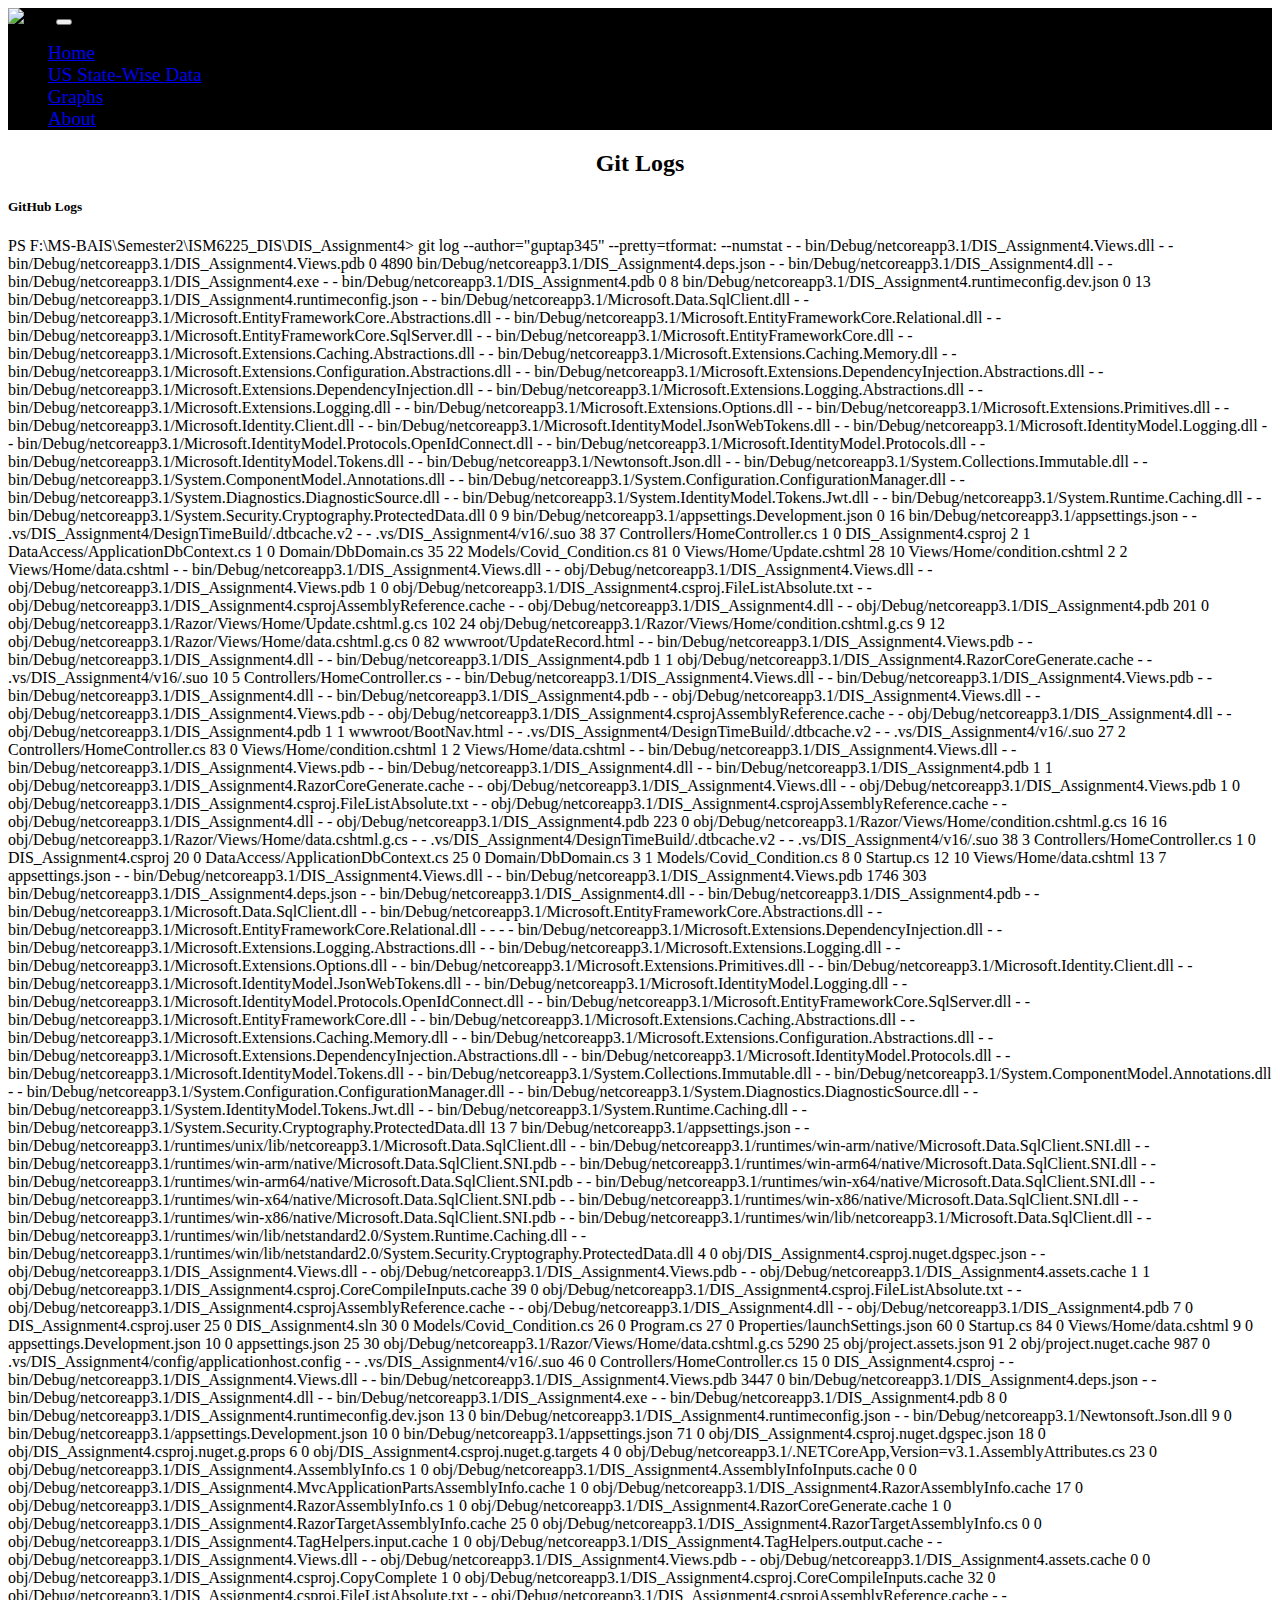
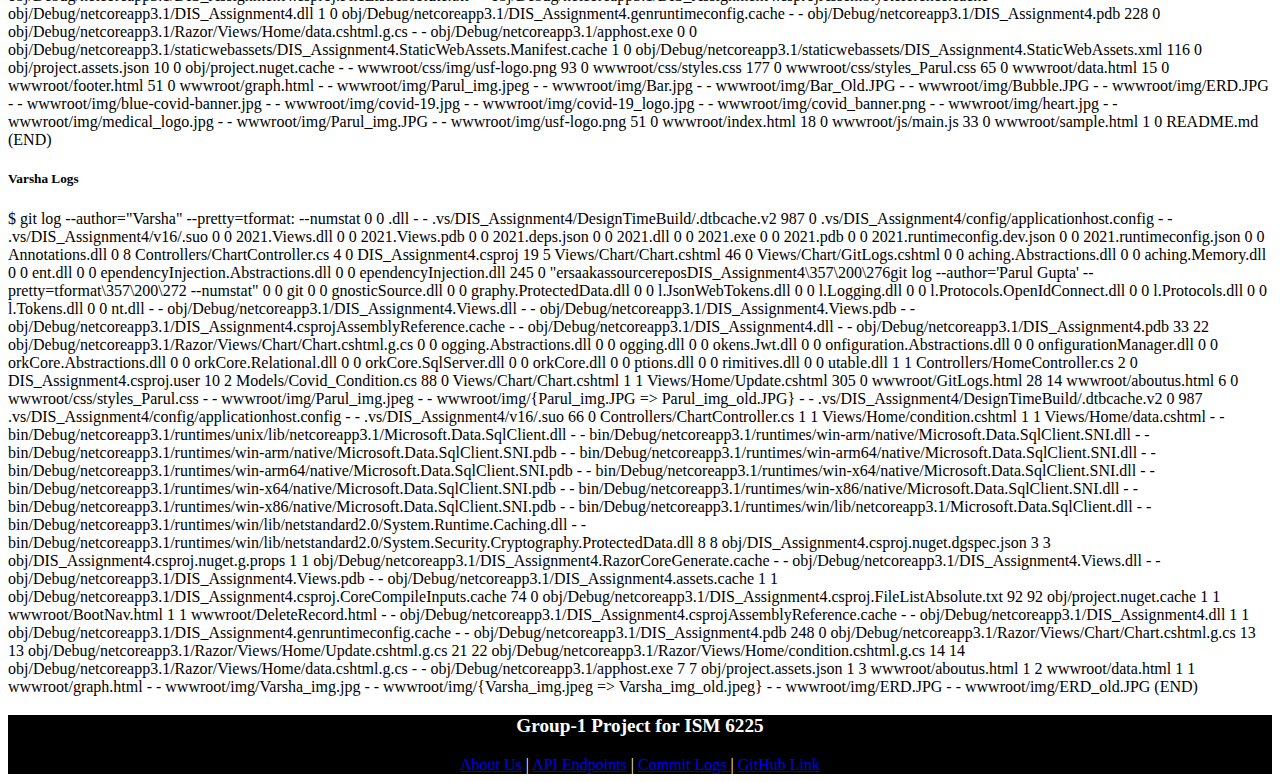
==== wwwroot/GitLogs.html @ 2586ec0b "Add project files." ====
<!DOCTYPE html>
<html lang="en">
<head>
    <meta charset="UTF-8">
    <meta http-equiv="X-UA-Compatible" content="IE=edge">
    <meta name="viewport" content="width=device-width, initial-scale=1.0">
    <title>Git Logs</title>
    <link rel="shortcut icon" type="image/png" href="img/covid-19_logo.jpg">
    <link rel="stylesheet" type="text/css" href="css/styles.css">
    <script src="https://ajax.googleapis.com/ajax/libs/jquery/3.5.1/jquery.min.js"></script>
    <!-- Bootstrap CSS -->
    <link href="https://cdn.jsdelivr.net/npm/bootstrap@5.0.0-beta2/dist/css/bootstrap.min.css" rel="stylesheet" integrity="sha384-BmbxuPwQa2lc/FVzBcNJ7UAyJxM6wuqIj61tLrc4wSX0szH/Ev+nYRRuWlolflfl" crossorigin="anonymous">
    <script>
    $(function () {
            $("#nav-bar").load("BootNav.html");
            // $("#includedCarousel").load("carousel.html");
            $("#footer").load("footer.html");
        });</script>
</head>

<body>
    <!-- Nav Bar -->
    <div id="nav-bar"></div>
    <!--  -->

    <h2 style="color:  black;" class="center m-3">Git Logs</h2>
    <div class="container">
        <div class="row">
            <div class="col mr-4">
                <div class="card h-100">
                    <div class="card-body">
                        <h5 class="card-title">GitHub Logs</h5>
                        <p class="card-text">
                            PS F:\MS-BAIS\Semester2\ISM6225_DIS\DIS_Assignment4> git log --author="guptap345"
                            --pretty=tformat: --numstat

                            -       -       bin/Debug/netcoreapp3.1/DIS_Assignment4.Views.dll
                            -       -       bin/Debug/netcoreapp3.1/DIS_Assignment4.Views.pdb
                            0       4890    bin/Debug/netcoreapp3.1/DIS_Assignment4.deps.json
                            -       -       bin/Debug/netcoreapp3.1/DIS_Assignment4.dll
                            -       -       bin/Debug/netcoreapp3.1/DIS_Assignment4.exe
                            -       -       bin/Debug/netcoreapp3.1/DIS_Assignment4.pdb
                            0       8       bin/Debug/netcoreapp3.1/DIS_Assignment4.runtimeconfig.dev.json
                            0       13      bin/Debug/netcoreapp3.1/DIS_Assignment4.runtimeconfig.json
                            -       -       bin/Debug/netcoreapp3.1/Microsoft.Data.SqlClient.dll
                            -       -       bin/Debug/netcoreapp3.1/Microsoft.EntityFrameworkCore.Abstractions.dll
                            -       -       bin/Debug/netcoreapp3.1/Microsoft.EntityFrameworkCore.Relational.dll
                            -       -       bin/Debug/netcoreapp3.1/Microsoft.EntityFrameworkCore.SqlServer.dll
                            -       -       bin/Debug/netcoreapp3.1/Microsoft.EntityFrameworkCore.dll
                            -       -       bin/Debug/netcoreapp3.1/Microsoft.Extensions.Caching.Abstractions.dll
                            -       -       bin/Debug/netcoreapp3.1/Microsoft.Extensions.Caching.Memory.dll
                            -       -       bin/Debug/netcoreapp3.1/Microsoft.Extensions.Configuration.Abstractions.dll
                            -       -       bin/Debug/netcoreapp3.1/Microsoft.Extensions.DependencyInjection.Abstractions.dll
                            -       -       bin/Debug/netcoreapp3.1/Microsoft.Extensions.DependencyInjection.dll
                            -       -       bin/Debug/netcoreapp3.1/Microsoft.Extensions.Logging.Abstractions.dll
                            -       -       bin/Debug/netcoreapp3.1/Microsoft.Extensions.Logging.dll
                            -       -       bin/Debug/netcoreapp3.1/Microsoft.Extensions.Options.dll
                            -       -       bin/Debug/netcoreapp3.1/Microsoft.Extensions.Primitives.dll
                            -       -       bin/Debug/netcoreapp3.1/Microsoft.Identity.Client.dll
                            -       -       bin/Debug/netcoreapp3.1/Microsoft.IdentityModel.JsonWebTokens.dll
                            -       -       bin/Debug/netcoreapp3.1/Microsoft.IdentityModel.Logging.dll
                            -       -       bin/Debug/netcoreapp3.1/Microsoft.IdentityModel.Protocols.OpenIdConnect.dll
                            -       -       bin/Debug/netcoreapp3.1/Microsoft.IdentityModel.Protocols.dll
                            -       -       bin/Debug/netcoreapp3.1/Microsoft.IdentityModel.Tokens.dll
                            -       -       bin/Debug/netcoreapp3.1/Newtonsoft.Json.dll
                            -       -       bin/Debug/netcoreapp3.1/System.Collections.Immutable.dll
                            -       -       bin/Debug/netcoreapp3.1/System.ComponentModel.Annotations.dll
                            -       -       bin/Debug/netcoreapp3.1/System.Configuration.ConfigurationManager.dll
                            -       -       bin/Debug/netcoreapp3.1/System.Diagnostics.DiagnosticSource.dll
                            -       -       bin/Debug/netcoreapp3.1/System.IdentityModel.Tokens.Jwt.dll
                            -       -       bin/Debug/netcoreapp3.1/System.Runtime.Caching.dll
                            -       -       bin/Debug/netcoreapp3.1/System.Security.Cryptography.ProtectedData.dll
                            0       9       bin/Debug/netcoreapp3.1/appsettings.Development.json
                            0       16      bin/Debug/netcoreapp3.1/appsettings.json
                            -       -       .vs/DIS_Assignment4/DesignTimeBuild/.dtbcache.v2
                            -       -       .vs/DIS_Assignment4/v16/.suo
                            38      37      Controllers/HomeController.cs
                            1       0       DIS_Assignment4.csproj
                            2       1       DataAccess/ApplicationDbContext.cs
                            1       0       Domain/DbDomain.cs
                            35      22      Models/Covid_Condition.cs
                            81      0       Views/Home/Update.cshtml
                            28      10      Views/Home/condition.cshtml
                            2       2       Views/Home/data.cshtml
                            -       -       bin/Debug/netcoreapp3.1/DIS_Assignment4.Views.dll
                            -       -       obj/Debug/netcoreapp3.1/DIS_Assignment4.Views.dll
                            -       -       obj/Debug/netcoreapp3.1/DIS_Assignment4.Views.pdb
                            1       0       obj/Debug/netcoreapp3.1/DIS_Assignment4.csproj.FileListAbsolute.txt
                            -       -       obj/Debug/netcoreapp3.1/DIS_Assignment4.csprojAssemblyReference.cache
                            -       -       obj/Debug/netcoreapp3.1/DIS_Assignment4.dll
                            -       -       obj/Debug/netcoreapp3.1/DIS_Assignment4.pdb
                            201     0       obj/Debug/netcoreapp3.1/Razor/Views/Home/Update.cshtml.g.cs
                            102     24      obj/Debug/netcoreapp3.1/Razor/Views/Home/condition.cshtml.g.cs
                            9       12      obj/Debug/netcoreapp3.1/Razor/Views/Home/data.cshtml.g.cs
                            0       82      wwwroot/UpdateRecord.html
                            -       -       bin/Debug/netcoreapp3.1/DIS_Assignment4.Views.pdb
                            -       -       bin/Debug/netcoreapp3.1/DIS_Assignment4.dll
                            -       -       bin/Debug/netcoreapp3.1/DIS_Assignment4.pdb
                            1       1       obj/Debug/netcoreapp3.1/DIS_Assignment4.RazorCoreGenerate.cache
                            -       -       .vs/DIS_Assignment4/v16/.suo
                            10      5       Controllers/HomeController.cs
                            -       -       bin/Debug/netcoreapp3.1/DIS_Assignment4.Views.dll
                            -       -       bin/Debug/netcoreapp3.1/DIS_Assignment4.Views.pdb
                            -       -       bin/Debug/netcoreapp3.1/DIS_Assignment4.dll
                            -       -       bin/Debug/netcoreapp3.1/DIS_Assignment4.pdb
                            -       -       obj/Debug/netcoreapp3.1/DIS_Assignment4.Views.dll
                            -       -       obj/Debug/netcoreapp3.1/DIS_Assignment4.Views.pdb
                            -       -       obj/Debug/netcoreapp3.1/DIS_Assignment4.csprojAssemblyReference.cache
                            -       -       obj/Debug/netcoreapp3.1/DIS_Assignment4.dll
                            -       -       obj/Debug/netcoreapp3.1/DIS_Assignment4.pdb
                            1       1       wwwroot/BootNav.html
                            -       -       .vs/DIS_Assignment4/DesignTimeBuild/.dtbcache.v2
                            -       -       .vs/DIS_Assignment4/v16/.suo
                            27      2       Controllers/HomeController.cs
                            83      0       Views/Home/condition.cshtml
                            1       2       Views/Home/data.cshtml
                            -       -       bin/Debug/netcoreapp3.1/DIS_Assignment4.Views.dll
                            -       -       bin/Debug/netcoreapp3.1/DIS_Assignment4.Views.pdb
                            -       -       bin/Debug/netcoreapp3.1/DIS_Assignment4.dll
                            -       -       bin/Debug/netcoreapp3.1/DIS_Assignment4.pdb
                            1       1       obj/Debug/netcoreapp3.1/DIS_Assignment4.RazorCoreGenerate.cache
                            -       -       obj/Debug/netcoreapp3.1/DIS_Assignment4.Views.dll
                            -       -       obj/Debug/netcoreapp3.1/DIS_Assignment4.Views.pdb
                            1       0       obj/Debug/netcoreapp3.1/DIS_Assignment4.csproj.FileListAbsolute.txt
                            -       -       obj/Debug/netcoreapp3.1/DIS_Assignment4.csprojAssemblyReference.cache
                            -       -       obj/Debug/netcoreapp3.1/DIS_Assignment4.dll
                            -       -       obj/Debug/netcoreapp3.1/DIS_Assignment4.pdb
                            223     0       obj/Debug/netcoreapp3.1/Razor/Views/Home/condition.cshtml.g.cs
                            16      16      obj/Debug/netcoreapp3.1/Razor/Views/Home/data.cshtml.g.cs
                            -       -       .vs/DIS_Assignment4/DesignTimeBuild/.dtbcache.v2
                            -       -       .vs/DIS_Assignment4/v16/.suo
                            38      3       Controllers/HomeController.cs
                            1       0       DIS_Assignment4.csproj
                            20      0       DataAccess/ApplicationDbContext.cs
                            25      0       Domain/DbDomain.cs
                            3       1       Models/Covid_Condition.cs
                            8       0       Startup.cs
                            12      10      Views/Home/data.cshtml
                            13      7       appsettings.json
                            -       -       bin/Debug/netcoreapp3.1/DIS_Assignment4.Views.dll
                            -       -       bin/Debug/netcoreapp3.1/DIS_Assignment4.Views.pdb
                            1746    303     bin/Debug/netcoreapp3.1/DIS_Assignment4.deps.json
                            -       -       bin/Debug/netcoreapp3.1/DIS_Assignment4.dll
                            -       -       bin/Debug/netcoreapp3.1/DIS_Assignment4.pdb
                            -       -       bin/Debug/netcoreapp3.1/Microsoft.Data.SqlClient.dll
                            -       -       bin/Debug/netcoreapp3.1/Microsoft.EntityFrameworkCore.Abstractions.dll
                            -       -       bin/Debug/netcoreapp3.1/Microsoft.EntityFrameworkCore.Relational.dll
                            -       -
                            -       -       bin/Debug/netcoreapp3.1/Microsoft.Extensions.DependencyInjection.dll
                            -       -       bin/Debug/netcoreapp3.1/Microsoft.Extensions.Logging.Abstractions.dll
                            -       -       bin/Debug/netcoreapp3.1/Microsoft.Extensions.Logging.dll
                            -       -       bin/Debug/netcoreapp3.1/Microsoft.Extensions.Options.dll
                            -       -       bin/Debug/netcoreapp3.1/Microsoft.Extensions.Primitives.dll
                            -       -       bin/Debug/netcoreapp3.1/Microsoft.Identity.Client.dll
                            -       -       bin/Debug/netcoreapp3.1/Microsoft.IdentityModel.JsonWebTokens.dll
                            -       -       bin/Debug/netcoreapp3.1/Microsoft.IdentityModel.Logging.dll
                            -       -       bin/Debug/netcoreapp3.1/Microsoft.IdentityModel.Protocols.OpenIdConnect.dll
                            -       -       bin/Debug/netcoreapp3.1/Microsoft.EntityFrameworkCore.SqlServer.dll
                            -       -       bin/Debug/netcoreapp3.1/Microsoft.EntityFrameworkCore.dll
                            -       -       bin/Debug/netcoreapp3.1/Microsoft.Extensions.Caching.Abstractions.dll
                            -       -       bin/Debug/netcoreapp3.1/Microsoft.Extensions.Caching.Memory.dll
                            -       -       bin/Debug/netcoreapp3.1/Microsoft.Extensions.Configuration.Abstractions.dll
                            -       -       bin/Debug/netcoreapp3.1/Microsoft.Extensions.DependencyInjection.Abstractions.dll
                            -       -       bin/Debug/netcoreapp3.1/Microsoft.IdentityModel.Protocols.dll
                            -       -       bin/Debug/netcoreapp3.1/Microsoft.IdentityModel.Tokens.dll
                            -       -       bin/Debug/netcoreapp3.1/System.Collections.Immutable.dll
                            -       -       bin/Debug/netcoreapp3.1/System.ComponentModel.Annotations.dll
                            -       -       bin/Debug/netcoreapp3.1/System.Configuration.ConfigurationManager.dll
                            -       -       bin/Debug/netcoreapp3.1/System.Diagnostics.DiagnosticSource.dll
                            -       -       bin/Debug/netcoreapp3.1/System.IdentityModel.Tokens.Jwt.dll
                            -       -       bin/Debug/netcoreapp3.1/System.Runtime.Caching.dll
                            -       -       bin/Debug/netcoreapp3.1/System.Security.Cryptography.ProtectedData.dll
                            13      7       bin/Debug/netcoreapp3.1/appsettings.json
                            -       -       bin/Debug/netcoreapp3.1/runtimes/unix/lib/netcoreapp3.1/Microsoft.Data.SqlClient.dll
                            -       -       bin/Debug/netcoreapp3.1/runtimes/win-arm/native/Microsoft.Data.SqlClient.SNI.dll
                            -       -       bin/Debug/netcoreapp3.1/runtimes/win-arm/native/Microsoft.Data.SqlClient.SNI.pdb
                            -       -       bin/Debug/netcoreapp3.1/runtimes/win-arm64/native/Microsoft.Data.SqlClient.SNI.dll
                            -       -       bin/Debug/netcoreapp3.1/runtimes/win-arm64/native/Microsoft.Data.SqlClient.SNI.pdb
                            -       -       bin/Debug/netcoreapp3.1/runtimes/win-x64/native/Microsoft.Data.SqlClient.SNI.dll
                            -       -       bin/Debug/netcoreapp3.1/runtimes/win-x64/native/Microsoft.Data.SqlClient.SNI.pdb
                            -       -       bin/Debug/netcoreapp3.1/runtimes/win-x86/native/Microsoft.Data.SqlClient.SNI.dll
                            -       -       bin/Debug/netcoreapp3.1/runtimes/win-x86/native/Microsoft.Data.SqlClient.SNI.pdb
                            -       -       bin/Debug/netcoreapp3.1/runtimes/win/lib/netcoreapp3.1/Microsoft.Data.SqlClient.dll
                            -       -       bin/Debug/netcoreapp3.1/runtimes/win/lib/netstandard2.0/System.Runtime.Caching.dll
                            -       -       bin/Debug/netcoreapp3.1/runtimes/win/lib/netstandard2.0/System.Security.Cryptography.ProtectedData.dll
                            4       0       obj/DIS_Assignment4.csproj.nuget.dgspec.json
                            -       -       obj/Debug/netcoreapp3.1/DIS_Assignment4.Views.dll
                            -       -       obj/Debug/netcoreapp3.1/DIS_Assignment4.Views.pdb
                            -       -       obj/Debug/netcoreapp3.1/DIS_Assignment4.assets.cache
                            1       1       obj/Debug/netcoreapp3.1/DIS_Assignment4.csproj.CoreCompileInputs.cache
                            39      0       obj/Debug/netcoreapp3.1/DIS_Assignment4.csproj.FileListAbsolute.txt
                            -       -       obj/Debug/netcoreapp3.1/DIS_Assignment4.csprojAssemblyReference.cache
                            -       -       obj/Debug/netcoreapp3.1/DIS_Assignment4.dll
                            -       -       obj/Debug/netcoreapp3.1/DIS_Assignment4.pdb
                            7       0       DIS_Assignment4.csproj.user
                            25      0       DIS_Assignment4.sln
                            30      0       Models/Covid_Condition.cs
                            26      0       Program.cs
                            27      0       Properties/launchSettings.json
                            60      0       Startup.cs
                            84      0       Views/Home/data.cshtml
                            9       0       appsettings.Development.json
                            10      0       appsettings.json
                            25      30      obj/Debug/netcoreapp3.1/Razor/Views/Home/data.cshtml.g.cs
                            5290    25      obj/project.assets.json
                            91      2       obj/project.nuget.cache
                            987     0       .vs/DIS_Assignment4/config/applicationhost.config
                            -       -       .vs/DIS_Assignment4/v16/.suo
                            46      0       Controllers/HomeController.cs
                            15      0       DIS_Assignment4.csproj
                            -       -       bin/Debug/netcoreapp3.1/DIS_Assignment4.Views.dll
                            -       -       bin/Debug/netcoreapp3.1/DIS_Assignment4.Views.pdb
                            3447    0       bin/Debug/netcoreapp3.1/DIS_Assignment4.deps.json
                            -       -       bin/Debug/netcoreapp3.1/DIS_Assignment4.dll
                            -       -       bin/Debug/netcoreapp3.1/DIS_Assignment4.exe
                            -       -       bin/Debug/netcoreapp3.1/DIS_Assignment4.pdb
                            8       0       bin/Debug/netcoreapp3.1/DIS_Assignment4.runtimeconfig.dev.json
                            13      0       bin/Debug/netcoreapp3.1/DIS_Assignment4.runtimeconfig.json
                            -       -       bin/Debug/netcoreapp3.1/Newtonsoft.Json.dll
                            9       0       bin/Debug/netcoreapp3.1/appsettings.Development.json
                            10      0       bin/Debug/netcoreapp3.1/appsettings.json
                            71      0       obj/DIS_Assignment4.csproj.nuget.dgspec.json
                            18      0       obj/DIS_Assignment4.csproj.nuget.g.props
                            6       0       obj/DIS_Assignment4.csproj.nuget.g.targets
                            4       0       obj/Debug/netcoreapp3.1/.NETCoreApp,Version=v3.1.AssemblyAttributes.cs
                            23      0       obj/Debug/netcoreapp3.1/DIS_Assignment4.AssemblyInfo.cs
                            1       0       obj/Debug/netcoreapp3.1/DIS_Assignment4.AssemblyInfoInputs.cache
                            0       0       obj/Debug/netcoreapp3.1/DIS_Assignment4.MvcApplicationPartsAssemblyInfo.cache
                            1       0       obj/Debug/netcoreapp3.1/DIS_Assignment4.RazorAssemblyInfo.cache
                            17      0       obj/Debug/netcoreapp3.1/DIS_Assignment4.RazorAssemblyInfo.cs
                            1       0       obj/Debug/netcoreapp3.1/DIS_Assignment4.RazorCoreGenerate.cache
                            1       0       obj/Debug/netcoreapp3.1/DIS_Assignment4.RazorTargetAssemblyInfo.cache
                            25      0       obj/Debug/netcoreapp3.1/DIS_Assignment4.RazorTargetAssemblyInfo.cs
                            0       0       obj/Debug/netcoreapp3.1/DIS_Assignment4.TagHelpers.input.cache
                            1       0       obj/Debug/netcoreapp3.1/DIS_Assignment4.TagHelpers.output.cache
                            -       -       obj/Debug/netcoreapp3.1/DIS_Assignment4.Views.dll
                            -       -       obj/Debug/netcoreapp3.1/DIS_Assignment4.Views.pdb
                            -       -       obj/Debug/netcoreapp3.1/DIS_Assignment4.assets.cache
                            0       0       obj/Debug/netcoreapp3.1/DIS_Assignment4.csproj.CopyComplete
                            1       0       obj/Debug/netcoreapp3.1/DIS_Assignment4.csproj.CoreCompileInputs.cache
                            32      0       obj/Debug/netcoreapp3.1/DIS_Assignment4.csproj.FileListAbsolute.txt
                            -       -       obj/Debug/netcoreapp3.1/DIS_Assignment4.csprojAssemblyReference.cache
                            -       -       obj/Debug/netcoreapp3.1/DIS_Assignment4.dll
                            1       0       obj/Debug/netcoreapp3.1/DIS_Assignment4.genruntimeconfig.cache
                            -       -       obj/Debug/netcoreapp3.1/DIS_Assignment4.pdb
                            228     0       obj/Debug/netcoreapp3.1/Razor/Views/Home/data.cshtml.g.cs
                            -       -       obj/Debug/netcoreapp3.1/apphost.exe
                            0       0       obj/Debug/netcoreapp3.1/staticwebassets/DIS_Assignment4.StaticWebAssets.Manifest.cache
                            1       0       obj/Debug/netcoreapp3.1/staticwebassets/DIS_Assignment4.StaticWebAssets.xml
                            116     0       obj/project.assets.json
                            10      0       obj/project.nuget.cache
                            -       -       wwwroot/css/img/usf-logo.png
                            93      0       wwwroot/css/styles.css
                            177     0       wwwroot/css/styles_Parul.css
                            65      0       wwwroot/data.html
                            15      0       wwwroot/footer.html
                            51      0       wwwroot/graph.html
                            -       -       wwwroot/img/Parul_img.jpeg
                            -       -       wwwroot/img/Bar.jpg
                            -       -       wwwroot/img/Bar_Old.JPG
                            -       -       wwwroot/img/Bubble.JPG
                            -       -       wwwroot/img/ERD.JPG
                            -       -       wwwroot/img/blue-covid-banner.jpg
                            -       -       wwwroot/img/covid-19.jpg
                            -       -       wwwroot/img/covid-19_logo.jpg
                            -       -       wwwroot/img/covid_banner.png
                            -       -       wwwroot/img/heart.jpg
                            -       -       wwwroot/img/medical_logo.jpg
                            -       -       wwwroot/img/Parul_img.JPG
                            -       -       wwwroot/img/usf-logo.png
                            51      0       wwwroot/index.html
                            18      0       wwwroot/js/main.js
                            33      0       wwwroot/sample.html
                            1       0       README.md
                            (END)

                        </p>
</div>
                </div>
            </div>
            <div class="col">
                <div class="card h-100">
                    <div class="card-body">
                        <h5 class="card-title">Varsha Logs</h5>
                        <p class="card-text">
                            $ git log --author="Varsha" --pretty=tformat: --numstat
                            0       0       .dll
                            -       -       .vs/DIS_Assignment4/DesignTimeBuild/.dtbcache.v2
                            987     0       .vs/DIS_Assignment4/config/applicationhost.config
                            -       -       .vs/DIS_Assignment4/v16/.suo
                            0       0       2021.Views.dll
                            0       0       2021.Views.pdb
                            0       0       2021.deps.json
                            0       0       2021.dll
                            0       0       2021.exe
                            0       0       2021.pdb
                            0       0       2021.runtimeconfig.dev.json
                            0       0       2021.runtimeconfig.json
                            0       0       Annotations.dll
                            0       8       Controllers/ChartController.cs
                            4       0       DIS_Assignment4.csproj
                            19      5       Views/Chart/Chart.cshtml
                            46      0       Views/Chart/GitLogs.cshtml
                            0       0       aching.Abstractions.dll
                            0       0       aching.Memory.dll
                            0       0       ent.dll
                            0       0       ependencyInjection.Abstractions.dll
                            0       0       ependencyInjection.dll
                            245     0       "ersaakassourcereposDIS_Assignment4\357\200\276git log --author='Parul Gupta' --pretty=tformat\357\200\272 --numstat"
                            0       0       git
                            0       0       gnosticSource.dll
                            0       0       graphy.ProtectedData.dll
                            0       0       l.JsonWebTokens.dll
                            0       0       l.Logging.dll
                            0       0       l.Protocols.OpenIdConnect.dll
                            0       0       l.Protocols.dll
                            0       0       l.Tokens.dll
                            0       0       nt.dll
                            -       -       obj/Debug/netcoreapp3.1/DIS_Assignment4.Views.dll
                            -       -       obj/Debug/netcoreapp3.1/DIS_Assignment4.Views.pdb
                            -       -       obj/Debug/netcoreapp3.1/DIS_Assignment4.csprojAssemblyReference.cache
                            -       -       obj/Debug/netcoreapp3.1/DIS_Assignment4.dll
                            -       -       obj/Debug/netcoreapp3.1/DIS_Assignment4.pdb
                            33      22      obj/Debug/netcoreapp3.1/Razor/Views/Chart/Chart.cshtml.g.cs
                            0       0       ogging.Abstractions.dll
                            0       0       ogging.dll
                            0       0       okens.Jwt.dll
                            0       0       onfiguration.Abstractions.dll
                            0       0       onfigurationManager.dll
                            0       0       orkCore.Abstractions.dll
                            0       0       orkCore.Relational.dll
                            0       0       orkCore.SqlServer.dll
                            0       0       orkCore.dll
                            0       0       ptions.dll
                            0       0       rimitives.dll
                            0       0       utable.dll
                            1       1       Controllers/HomeController.cs
                            2       0       DIS_Assignment4.csproj.user
                            10      2       Models/Covid_Condition.cs
                            88      0       Views/Chart/Chart.cshtml
                            1       1       Views/Home/Update.cshtml
                            305     0       wwwroot/GitLogs.html
                            28      14      wwwroot/aboutus.html
                            6       0       wwwroot/css/styles_Parul.css
                            -       -       wwwroot/img/Parul_img.jpeg
                            -       -       wwwroot/img/{Parul_img.JPG => Parul_img_old.JPG}
                            -       -       .vs/DIS_Assignment4/DesignTimeBuild/.dtbcache.v2
                            0       987     .vs/DIS_Assignment4/config/applicationhost.config
                            -       -       .vs/DIS_Assignment4/v16/.suo
                            66      0       Controllers/ChartController.cs
                            1       1       Views/Home/condition.cshtml
                            1       1       Views/Home/data.cshtml
                            -       -       bin/Debug/netcoreapp3.1/runtimes/unix/lib/netcoreapp3.1/Microsoft.Data.SqlClient.dll
                            -       -       bin/Debug/netcoreapp3.1/runtimes/win-arm/native/Microsoft.Data.SqlClient.SNI.dll
                            -       -       bin/Debug/netcoreapp3.1/runtimes/win-arm/native/Microsoft.Data.SqlClient.SNI.pdb
                            -       -       bin/Debug/netcoreapp3.1/runtimes/win-arm64/native/Microsoft.Data.SqlClient.SNI.dll
                            -       -       bin/Debug/netcoreapp3.1/runtimes/win-arm64/native/Microsoft.Data.SqlClient.SNI.pdb
                            -       -       bin/Debug/netcoreapp3.1/runtimes/win-x64/native/Microsoft.Data.SqlClient.SNI.dll
                            -       -       bin/Debug/netcoreapp3.1/runtimes/win-x64/native/Microsoft.Data.SqlClient.SNI.pdb
                            -       -       bin/Debug/netcoreapp3.1/runtimes/win-x86/native/Microsoft.Data.SqlClient.SNI.dll
                            -       -       bin/Debug/netcoreapp3.1/runtimes/win-x86/native/Microsoft.Data.SqlClient.SNI.pdb
                            -       -       bin/Debug/netcoreapp3.1/runtimes/win/lib/netcoreapp3.1/Microsoft.Data.SqlClient.dll
                            -       -       bin/Debug/netcoreapp3.1/runtimes/win/lib/netstandard2.0/System.Runtime.Caching.dll
                            -       -       bin/Debug/netcoreapp3.1/runtimes/win/lib/netstandard2.0/System.Security.Cryptography.ProtectedData.dll
                            8       8       obj/DIS_Assignment4.csproj.nuget.dgspec.json
                            3       3       obj/DIS_Assignment4.csproj.nuget.g.props
                            1       1       obj/Debug/netcoreapp3.1/DIS_Assignment4.RazorCoreGenerate.cache
                            -       -       obj/Debug/netcoreapp3.1/DIS_Assignment4.Views.dll
                            -       -       obj/Debug/netcoreapp3.1/DIS_Assignment4.Views.pdb
                            -       -       obj/Debug/netcoreapp3.1/DIS_Assignment4.assets.cache
                            1       1       obj/Debug/netcoreapp3.1/DIS_Assignment4.csproj.CoreCompileInputs.cache
                            74      0       obj/Debug/netcoreapp3.1/DIS_Assignment4.csproj.FileListAbsolute.txt
                            92      92      obj/project.nuget.cache
                            1       1       wwwroot/BootNav.html
                            1       1       wwwroot/DeleteRecord.html
                            -       -       obj/Debug/netcoreapp3.1/DIS_Assignment4.csprojAssemblyReference.cache
                            -       -       obj/Debug/netcoreapp3.1/DIS_Assignment4.dll
                            1       1       obj/Debug/netcoreapp3.1/DIS_Assignment4.genruntimeconfig.cache
                            -       -       obj/Debug/netcoreapp3.1/DIS_Assignment4.pdb
                            248     0       obj/Debug/netcoreapp3.1/Razor/Views/Chart/Chart.cshtml.g.cs
                            13      13      obj/Debug/netcoreapp3.1/Razor/Views/Home/Update.cshtml.g.cs
                            21      22      obj/Debug/netcoreapp3.1/Razor/Views/Home/condition.cshtml.g.cs
                            14      14      obj/Debug/netcoreapp3.1/Razor/Views/Home/data.cshtml.g.cs
                            -       -       obj/Debug/netcoreapp3.1/apphost.exe
                            7       7       obj/project.assets.json
                            1       3       wwwroot/aboutus.html
                            1       2       wwwroot/data.html
                            1       1       wwwroot/graph.html
                            -       -       wwwroot/img/Varsha_img.jpg
                            -       -       wwwroot/img/{Varsha_img.jpeg => Varsha_img_old.jpeg}
                            -       -       wwwroot/img/ERD.JPG
                            -       -       wwwroot/img/ERD_old.JPG
                            (END)
                        </p>
</div>
                </div>
            </div>
        </div>

    </div>



    <!-- footer  -->
    <div id="footer"></div>


    <script src="https://cdn.jsdelivr.net/npm/bootstrap@5.0.0-beta2/dist/js/bootstrap.bundle.min.js" integrity="sha384-b5kHyXgcpbZJO/tY9Ul7kGkf1S0CWuKcCD38l8YkeH8z8QjE0GmW1gYU5S9FOnJ0" crossorigin="anonymous"></script>
    <script src="https://kit.fontawesome.com/f4cc93c88a.js" crossorigin="anonymous"></script>

</body>
</html>
---- wwwroot/css/styles.css ----
/* * {
  margin: 0%;
  padding: 0%;
  height: 100%;
} */


.center {
  text-align: center;
}
.h-50 {
  height: 100px;
}
.bold {
  font-weight: bold;
}
.imgwidth {
  width: 40px;
  height: 40px;
}
.left {
  float: left;
}

/* .container {
  width: 80%;
  margin: 0 auto;
} */

.first-txt{
  position: absolute;
  top: 100px;
  left:5px;
  color:rgb(255, 255, 255);
}

div.picture1 {
  width:100px; /*width of your image*/
  height:100px; /*height of your image*/
  background-image:url('img\blue-covid-banner.jpg');
  margin:0; /* If you want no margin */
  padding:0; /*if your want to padding */
}

/* nav {
  float: right;
} */
/* a::after {
  content: "->";
} */
.fa-heart {
  color: rgb(17, 45, 201);
}

/* Container holding the image and the text */
.containerImg {
  position: relative;
  text-align: center;
  color: white;
}

/* Top left text */
.top-left {
  position: absolute;
  top: 30px;
  left: 16px;
}

.footer {
  background-color: black;
  color: white;
}

.about-img{
  width: 300px;
  height: 300px;
  object-fit: cover;
}

.thumbnail {
  position: relative;
}

.caption {
  position: absolute;
  top: 5%;
  left: -22%;
  width: 100%;
  color:white;
}
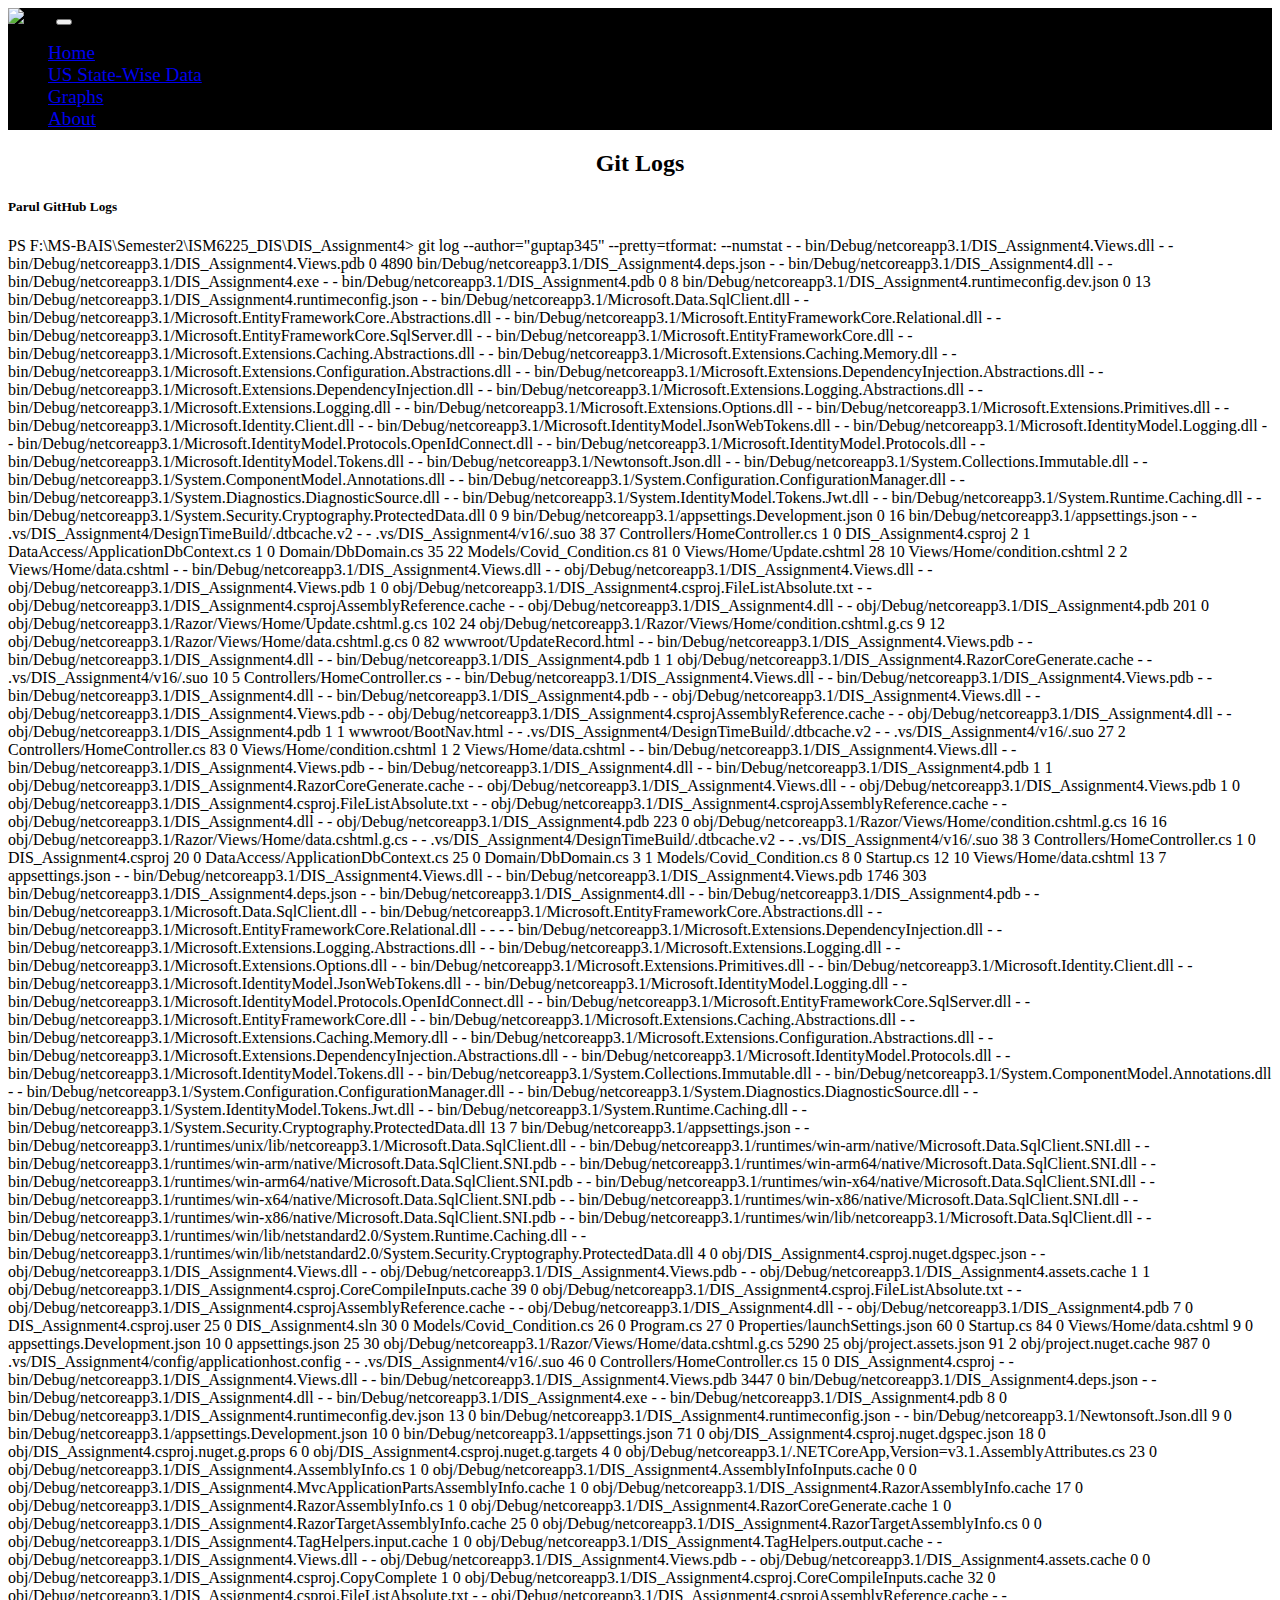
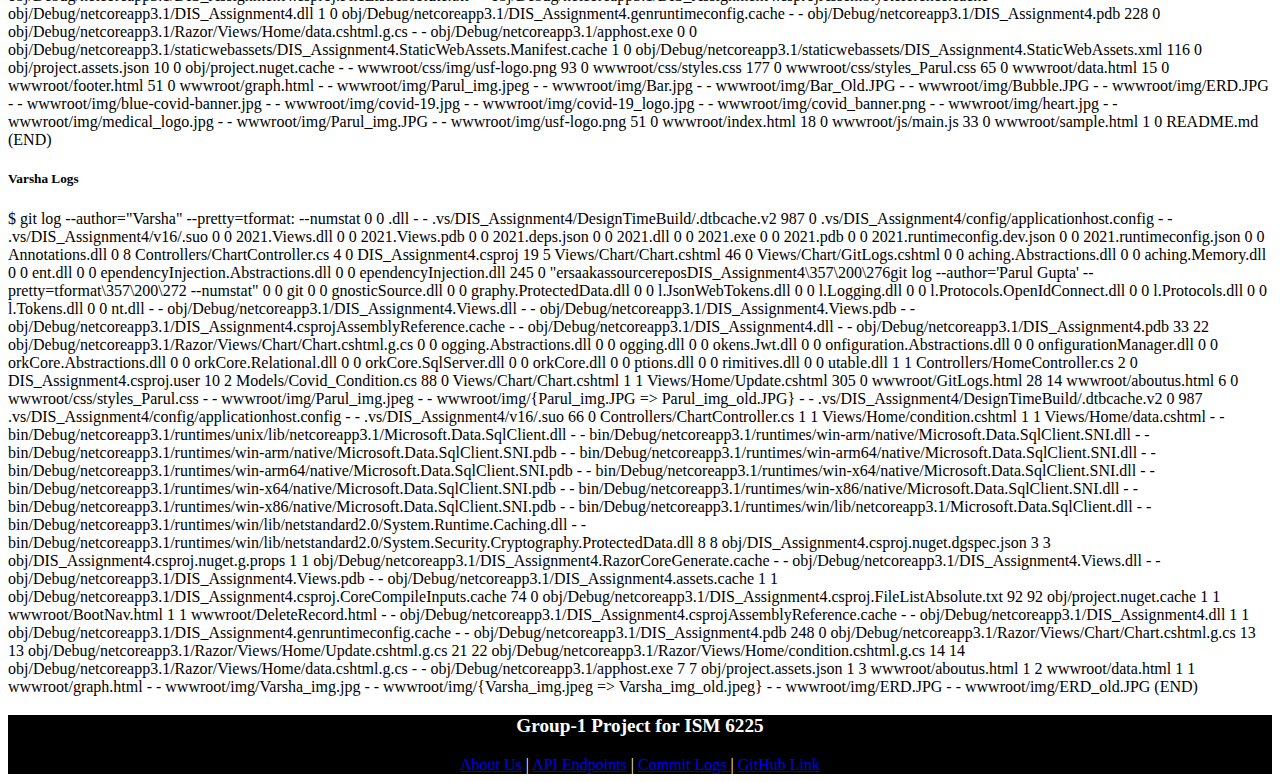
==== commit 1ea6af6d: "Commit All" ====
--- a/wwwroot/GitLogs.html
+++ b/wwwroot/GitLogs.html
@@ -29,7 +29,7 @@
             <div class="col mr-4">
                 <div class="card h-100">
                     <div class="card-body">
-                        <h5 class="card-title">GitHub Logs</h5>
+                        <h5 class="card-title">Parul GitHub Logs</h5>
                         <p class="card-text">
                             PS F:\MS-BAIS\Semester2\ISM6225_DIS\DIS_Assignment4> git log --author="guptap345"
                             --pretty=tformat: --numstat
